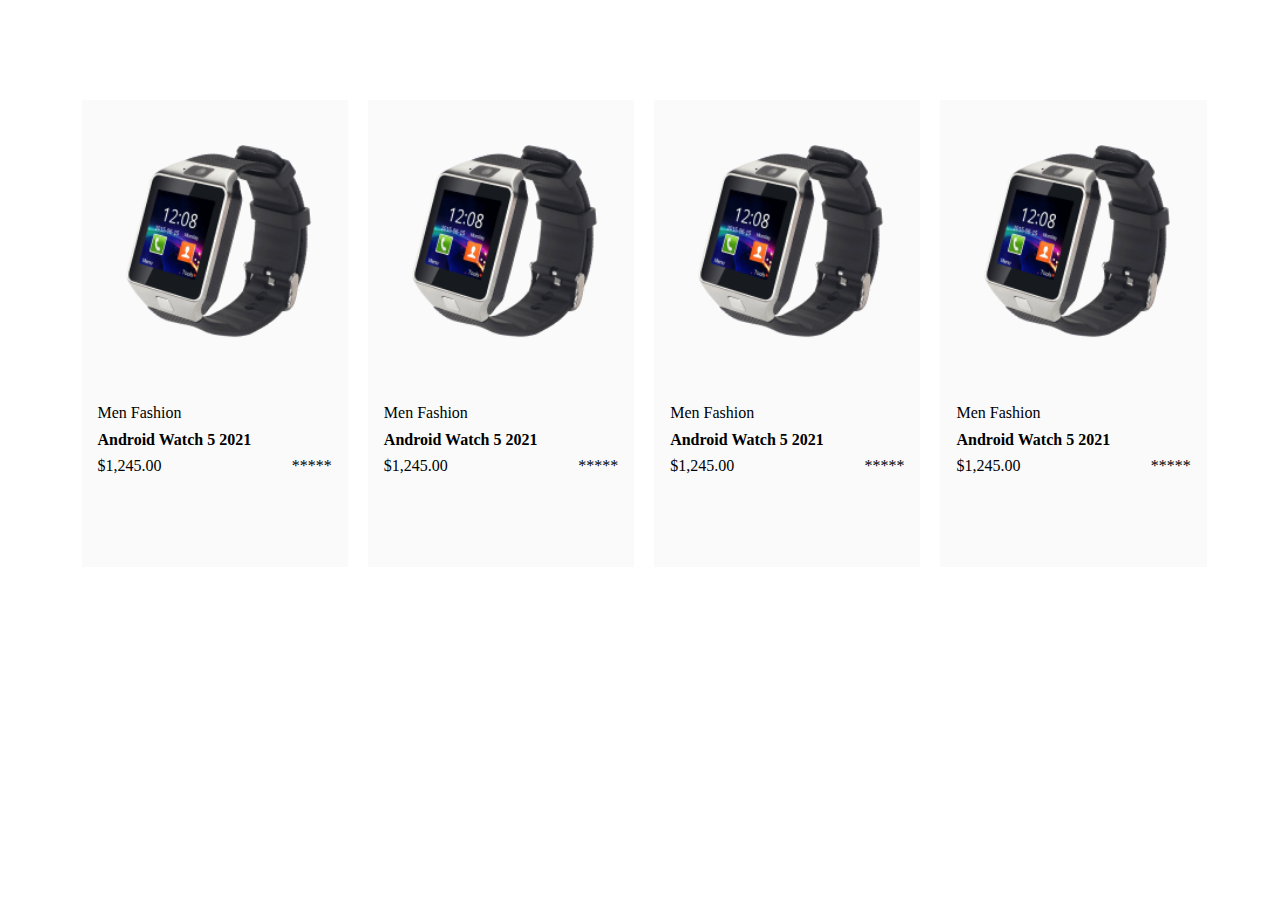
==== video.html @ 2d848828 "finish card" ====
<html lang="en"><head>
    <meta charset="UTF-8">
    <meta http-equiv="X-UA-Compatible" content="IE=edge">
    <meta name="viewport" content="width=device-width, initial-scale=1.0">
    <link rel="stylesheet" href="./css/main.css">
    <title>You tube</title>
</head>

<body>
    <section class="best-skels">
        <div class="container">
            <ul class="best-skels__list">
                <li class="best-skels__item">
                    <img class="best-skels__img" src="./images/smart-watch.png" alt="">
                    <p class="best-skels__desc">Men Fashion</p>
                    <h4 class="best-skels__heading">Android Watch 5 2021</h4>

                    <div class="best-skels__span-box">
                        <span class="best-skels__span">$1,245.00</span>
                        <span>*****</span>
                    </div>

                    <div class="best-skels__button-box">
                        <button class="btn btn-blue best-skels__button">
                Add to Cart
              </button>
                        <button class="btn btn-white best-skels__button-2">
                Quick view
              </button>
                    </div>
                </li>

                <li class="best-skels__item">
                    <img class="best-skels__img" src="./images/smart-watch.png" alt="">
                    <p class="best-skels__desc">Men Fashion</p>
                    <h4 class="best-skels__heading">Android Watch 5 2021</h4>

                    <div class="best-skels__span-box">
                        <span class="best-skels__span">$1,245.00</span>
                        <span>*****</span>
                    </div>

                    <div class="best-skels__button-box">
                        <button class="btn btn-blue best-skels__button">
                Add to Cart
              </button>
                        <button class="btn btn-white best-skels__button-2">
                Quick view
              </button>
                    </div>
                </li>
                <li class="best-skels__item">
                    <img class="best-skels__img" src="./images/smart-watch.png" alt="">
                    <p class="best-skels__desc">Men Fashion</p>
                    <h4 class="best-skels__heading">Android Watch 5 2021</h4>

                    <div class="best-skels__span-box">
                        <span class="best-skels__span">$1,245.00</span>
                        <span>*****</span>
                    </div>

                    <div class="best-skels__button-box">
                        <button class="btn btn-blue best-skels__button">
                Add to Cart
              </button>
                        <button class="btn btn-white best-skels__button-2">
                Quick view
              </button>
                    </div>
                </li>
                <li class="best-skels__item">
                    <img class="best-skels__img" src="./images/smart-watch.png" alt="">
                    <p class="best-skels__desc">Men Fashion</p>
                    <h4 class="best-skels__heading">Android Watch 5 2021</h4>

                    <div class="best-skels__span-box">
                        <span class="best-skels__span">$1,245.00</span>
                        <span>*****</span>
                    </div>

                    <div class="best-skels__button-box">
                        <button class="btn btn-blue best-skels__button">
                Add to Cart
              </button>
                        <button class="btn btn-white best-skels__button-2">
                Quick view
              </button>
                    </div>
                </li>
            </ul>
        </div>
    </section>
    <script src="./js/cartoons.js"></script>
    <script src="./js/script.js"></script>


</body></html>
---- css/main.css ----
/*! normalize.css v8.0.1 | MIT License | github.com/necolas/normalize.css */
/* Document
   ========================================================================== */
/**
 * 1. Correct the line height in all browsers.
 * 2. Prevent adjustments of font size after orientation changes in iOS.
 */
html {
  line-height: 1.15;
  /* 1 */
  -webkit-text-size-adjust: 100%;
  /* 2 */
}

/* Sections
   ========================================================================== */
/**
 * Remove the margin in all browsers.
 */
body {
  margin: 0;
}

/**
 * Render the `main` element consistently in IE.
 */
main {
  display: block;
}

/**
 * Correct the font size and margin on `h1` elements within `section` and
 * `article` contexts in Chrome, Firefox, and Safari.
 */
h1 {
  font-size: 2em;
  margin: 0.67em 0;
}

/* Grouping content
   ========================================================================== */
/**
 * 1. Add the correct box sizing in Firefox.
 * 2. Show the overflow in Edge and IE.
 */
hr {
  -webkit-box-sizing: content-box;
          box-sizing: content-box;
  /* 1 */
  height: 0;
  /* 1 */
  overflow: visible;
  /* 2 */
}

/**
 * 1. Correct the inheritance and scaling of font size in all browsers.
 * 2. Correct the odd `em` font sizing in all browsers.
 */
pre {
  font-family: monospace, monospace;
  /* 1 */
  font-size: 1em;
  /* 2 */
}

/* Text-level semantics
   ========================================================================== */
/**
 * Remove the gray background on active links in IE 10.
 */
a {
  background-color: transparent;
}

/**
 * 1. Remove the bottom border in Chrome 57-
 * 2. Add the correct text decoration in Chrome, Edge, IE, Opera, and Safari.
 */
abbr[title] {
  border-bottom: none;
  /* 1 */
  text-decoration: underline;
  /* 2 */
  -webkit-text-decoration: underline dotted;
          text-decoration: underline dotted;
  /* 2 */
}

/**
 * Add the correct font weight in Chrome, Edge, and Safari.
 */
b,
strong {
  font-weight: bolder;
}

/**
 * 1. Correct the inheritance and scaling of font size in all browsers.
 * 2. Correct the odd `em` font sizing in all browsers.
 */
code,
kbd,
samp {
  font-family: monospace, monospace;
  /* 1 */
  font-size: 1em;
  /* 2 */
}

/**
 * Add the correct font size in all browsers.
 */
small {
  font-size: 80%;
}

/**
 * Prevent `sub` and `sup` elements from affecting the line height in
 * all browsers.
 */
sub,
sup {
  font-size: 75%;
  line-height: 0;
  position: relative;
  vertical-align: baseline;
}

sub {
  bottom: -0.25em;
}

sup {
  top: -0.5em;
}

/* Embedded content
   ========================================================================== */
/**
 * Remove the border on images inside links in IE 10.
 */
img {
  border-style: none;
}

/* Forms
   ========================================================================== */
/**
 * 1. Change the font styles in all browsers.
 * 2. Remove the margin in Firefox and Safari.
 */
button,
input,
optgroup,
select,
textarea {
  font-family: inherit;
  /* 1 */
  font-size: 100%;
  /* 1 */
  line-height: 1.15;
  /* 1 */
  margin: 0;
  /* 2 */
}

/**
 * Show the overflow in IE.
 * 1. Show the overflow in Edge.
 */
button,
input {
  /* 1 */
  overflow: visible;
}

/**
 * Remove the inheritance of text transform in Edge, Firefox, and IE.
 * 1. Remove the inheritance of text transform in Firefox.
 */
button,
select {
  /* 1 */
  text-transform: none;
}

/**
 * Correct the inability to style clickable types in iOS and Safari.
 */
button,
[type="button"],
[type="reset"],
[type="submit"] {
  -webkit-appearance: button;
}

/**
 * Remove the inner border and padding in Firefox.
 */
button::-moz-focus-inner,
[type="button"]::-moz-focus-inner,
[type="reset"]::-moz-focus-inner,
[type="submit"]::-moz-focus-inner {
  border-style: none;
  padding: 0;
}

/**
 * Restore the focus styles unset by the previous rule.
 */
button:-moz-focusring,
[type="button"]:-moz-focusring,
[type="reset"]:-moz-focusring,
[type="submit"]:-moz-focusring {
  outline: 1px dotted ButtonText;
}

/**
 * Correct the padding in Firefox.
 */
fieldset {
  padding: 0.35em 0.75em 0.625em;
}

/**
 * 1. Correct the text wrapping in Edge and IE.
 * 2. Correct the color inheritance from `fieldset` elements in IE.
 * 3. Remove the padding so developers are not caught out when they zero out
 *    `fieldset` elements in all browsers.
 */
legend {
  -webkit-box-sizing: border-box;
          box-sizing: border-box;
  /* 1 */
  color: inherit;
  /* 2 */
  display: table;
  /* 1 */
  max-width: 100%;
  /* 1 */
  padding: 0;
  /* 3 */
  white-space: normal;
  /* 1 */
}

/**
 * Add the correct vertical alignment in Chrome, Firefox, and Opera.
 */
progress {
  vertical-align: baseline;
}

/**
 * Remove the default vertical scrollbar in IE 10+.
 */
textarea {
  overflow: auto;
}

/**
 * 1. Add the correct box sizing in IE 10.
 * 2. Remove the padding in IE 10.
 */
[type="checkbox"],
[type="radio"] {
  -webkit-box-sizing: border-box;
          box-sizing: border-box;
  /* 1 */
  padding: 0;
  /* 2 */
}

/**
 * Correct the cursor style of increment and decrement buttons in Chrome.
 */
[type="number"]::-webkit-inner-spin-button,
[type="number"]::-webkit-outer-spin-button {
  height: auto;
}

/**
 * 1. Correct the odd appearance in Chrome and Safari.
 * 2. Correct the outline style in Safari.
 */
[type="search"] {
  -webkit-appearance: textfield;
  /* 1 */
  outline-offset: -2px;
  /* 2 */
}

/**
 * Remove the inner padding in Chrome and Safari on macOS.
 */
[type="search"]::-webkit-search-decoration {
  -webkit-appearance: none;
}

/**
 * 1. Correct the inability to style clickable types in iOS and Safari.
 * 2. Change font properties to `inherit` in Safari.
 */
::-webkit-file-upload-button {
  -webkit-appearance: button;
  /* 1 */
  font: inherit;
  /* 2 */
}

/* Interactive
   ========================================================================== */
/*
 * Add the correct display in Edge, IE 10+, and Firefox.
 */
details {
  display: block;
}

/*
 * Add the correct display in all browsers.
 */
summary {
  display: list-item;
}

/* Misc
   ========================================================================== */
/**
 * Add the correct display in IE 10+.
 */
template {
  display: none;
}

/**
 * Add the correct display in IE 10.
 */
[hidden] {
  display: none;
}

/* mulish-regular - latin */
@font-face {
  font-family: "Poppins";
  font-style: normal;
  font-weight: 400;
  src: url("../fonts/poppins-v15-latin-regular.woff2") format("woff2"), url("../fonts/poppins-v15-latin-regular.woff") format("woff"), url("../fonts/poppins-v15-latin-regular.ttf") format("truetype");
  /* Safari, Android, iOS */
}

/* poppins-600 - latin */
@font-face {
  font-family: "Poppins";
  font-style: normal;
  font-weight: 600;
  src: url("../fonts/poppins-v15-latin-600.woff2") format("woff2"), url("../fonts/poppins-v15-latin-600.woff") format("woff"), url("../fonts/poppins-v15-latin-600.ttf") format("truetype");
}

/* poppins-700 - latin */
@font-face {
  font-family: "Poppins";
  font-style: normal;
  font-weight: 700;
  src: url("../fonts/poppins-v15-latin-700.woff2") format("woff2"), url("../fonts/poppins-v15-latin-700.woff") format("woff"), url("../fonts/poppins-v15-latin-700.ttf") format("truetype");
}

/* roboto-regular - latin */
@font-face {
  font-family: "Roboto";
  font-style: normal;
  font-weight: 400;
  src: local(""), url("../fonts/roboto-v29-latin-regular.woff2") format("woff2"), url("../fonts/roboto-v29-latin-regular.woff") format("woff"), url("../fonts/roboto-v29-latin-regular.ttf") format("truetype");
  /* Safari, Android, iOS */
}

/* roboto-500 - latin */
@font-face {
  font-family: "Roboto";
  font-style: normal;
  font-weight: 500;
  src: local(""), url("../fonts/roboto-v29-latin-500.woff2") format("woff2"), url("../fonts/roboto-v29-latin-500.woff") format("woff"), url("../fonts/roboto-v29-latin-500.ttf") format("truetype");
  /* Safari, Android, iOS */
}

/* roboto-700 - latin */
@font-face {
  font-family: "Roboto";
  font-style: normal;
  font-weight: 700;
  src: local(""), url("../fonts/roboto-v29-latin-700.eot?#iefix") format("embedded-opentype"), url("../fonts/roboto-v29-latin-700.woff2") format("woff2"), url("../fonts/roboto-v29-latin-700.woff") format("woff"), url("../fonts/roboto-v29-latin-700.ttf") format("truetype");
  /* Safari, Android, iOS */
}

html {
  height: 100%;
  scroll-behavior: smooth;
  -webkit-box-sizing: border-box;
          box-sizing: border-box;
}

*,
*::before,
*::after {
  -webkit-box-sizing: inherit;
          box-sizing: inherit;
}

* {
  margin: 0px;
  padding: 0px;
  -webkit-box-sizing: border-box;
          box-sizing: border-box;
}

body {
  font-family: "Poppins";
}

img {
  max-width: 100%;
  height: auto;
  vertical-align: middle;
}

.visually-hidden {
  clip: rect(0 0 0 0);
  -webkit-clip-path: inset(50%);
          clip-path: inset(50%);
  height: 1px;
  overflow: hidden;
  position: absolute;
  white-space: nowrap;
  width: 1px;
}

.container {
  width: 100%;
  max-width: 1157px;
  margin: 0 auto;
  padding: 0 20px;
}

.btn {
  display: inline-block;
  margin-top: 16px;
  margin-left: 12px;
  border: none;
}

.btn:hover {
  opacity: 0.8;
}

.btn:active {
  opacity: 0.6;
}

.btn-blue {
  padding: 9px 15px;
  background: #146eb4;
  color: white;
  margin-left: 0px;
}

.btn-white {
  padding: 9px 14px;
  background-color: transparent;
  border: 1px solid #146eb4;
  -webkit-box-sizing: border-box;
          box-sizing: border-box;
  color: #146eb4;
}

.site-header {
  position: relative;
}

.site-header__container {
  display: -webkit-box;
  display: -ms-flexbox;
  display: flex;
  -webkit-box-align: center;
      -ms-flex-align: center;
          align-items: center;
}

.site-header__hamburger-menu {
  margin-left: -152px;
  padding: 38px 50px;
  max-width: 132px;
  background-color: #232f3e;
}

.site-header__logo-img {
  margin-left: 47px;
}

.site-header__form {
  margin-left: 48px;
}

.site-header__site-header__select {
  padding: 15px 0;
  height: 48px;
  width: 200px;
  border-color: transparent;
  background-color: rgba(242, 242, 242, 0.48);
}

.site-header__input {
  padding: 15px;
  width: 550px;
  border-color: transparent;
  font-size: 14px;
  background-color: rgba(242, 242, 242, 0.48);
  background-image: url("../../images/lupa.png");
  background-repeat: no-repeat;
  background-position: center right 14px;
}

.site-header__icons {
  display: -webkit-box;
  display: -ms-flexbox;
  display: flex;
  -webkit-box-align: center;
      -ms-flex-align: center;
          align-items: center;
  margin-left: 68px;
}

.site-header__heart-icon {
  margin-right: 33px;
}

.site-header__shopping-bag {
  margin-right: 40px;
}

.site-header__btn {
  padding: 12px 32px;
  margin-left: auto;
  border-color: transparent;
  background-color: #232f3e;
  color: white;
}

.main {
  margin: 0;
}

.hero__container {
  display: -webkit-box;
  display: -ms-flexbox;
  display: flex;
  -webkit-box-align: center;
      -ms-flex-align: center;
          align-items: center;
  padding-top: 12px;
  padding-left: 56px;
  padding-bottom: 21px;
  padding-right: 83px;
  background: rgba(242, 242, 242, 0.4);
}

.hero__left {
  width: 445px;
}

.hero__desc {
  font-size: 14px;
  line-height: 16px;
  margin-bottom: 16px;
  color: #ff9900;
}

.hero__head {
  font-family: Poppins;
  font-style: normal;
  font-weight: 600;
  font-size: 48px;
  line-height: 58px;
  color: #000000;
  margin-bottom: 16px;
}

.hero-desc {
  font-family: "Roboto";
  font-size: 12px;
  line-height: 20px;
}

.hero__right {
  margin-left: auto;
}

.cards__list {
  display: -webkit-box;
  display: -ms-flexbox;
  display: flex;
  -webkit-box-align: center;
      -ms-flex-align: center;
          align-items: center;
  -webkit-box-pack: justify;
      -ms-flex-pack: justify;
          justify-content: space-between;
  -webkit-box-orient: horizontal;
  -webkit-box-direction: normal;
      -ms-flex-direction: row;
          flex-direction: row;
  list-style: none;
}

.cards__title {
  font-family: "Roboto";
  font-size: 24px;
  line-height: 28px;
  margin: 0;
  padding: 0;
  margin-bottom: 28px;
}

.cards__item {
  background-color: #f9f9f9;
  -webkit-box-shadow: rgba(99, 99, 99, 0.2) 0px 2px 8px 0px;
          box-shadow: rgba(99, 99, 99, 0.2) 0px 2px 8px 0px;
  width: 100px;
  padding: 39px 18px;
  -webkit-transition: 0.3s;
  transition: 0.3s;
}

.cards__item:hover {
  -webkit-box-shadow: rgba(100, 100, 111, 0.2) 0px 7px 29px 0px;
          box-shadow: rgba(100, 100, 111, 0.2) 0px 7px 29px 0px;
  background-color: #fff;
}

.cards__item-link {
  text-decoration: none;
}

.cards__item-img {
  margin-bottom: 2px;
}

.cards__item-title {
  font-family: "Roboto";
  font-size: 13px;
  line-height: 16px;
  text-align: center;
  color: #232f3e;
  margin: 0;
  padding: 0;
}

.best-skels {
  margin-top: 100px;
}

.best-skels__list {
  margin: 0 -10px;
  padding: 0;
  display: -webkit-box;
  display: -ms-flexbox;
  display: flex;
  -webkit-box-align: center;
      -ms-flex-align: center;
          align-items: center;
  list-style: none;
}

.best-skels__item {
  margin: 0px 10px;
  display: -webkit-box;
  display: -ms-flexbox;
  display: flex;
  -webkit-box-orient: vertical;
  -webkit-box-direction: normal;
      -ms-flex-direction: column;
          flex-direction: column;
  padding: 38px 16px 24px;
  width: 279px;
  background: rgba(242, 242, 242, 0.4);
  -webkit-transition: all 1s;
  transition: all 1s;
}

.best-skels__item:hover {
  background-color: white;
  -webkit-transform: scale(1.05);
          transform: scale(1.05);
  -webkit-box-shadow: 0 0 5px 5px rgba(0, 0, 0, 0.2);
          box-shadow: 0 0 5px 5px rgba(0, 0, 0, 0.2);
}

.best-skels__item:hover .best-skels__button {
  opacity: 1;
}

.best-skels__item:hover .best-skels__button-2 {
  opacity: 1;
}

.best-skels__img {
  margin-bottom: 46px;
}

.best-skels__desc {
  margin-bottom: 8px;
}

.best-skels__heading {
  margin-bottom: 8px;
}

.best-skels__span-box {
  margin-bottom: 18px;
  display: -webkit-box;
  display: -ms-flexbox;
  display: flex;
  -webkit-box-pack: justify;
      -ms-flex-pack: justify;
          justify-content: space-between;
}

.best-skels__button-box {
  display: -webkit-box;
  display: -ms-flexbox;
  display: flex;
  -webkit-box-pack: justify;
      -ms-flex-pack: justify;
          justify-content: space-between;
}

.best-skels__button {
  white-space: nowrap;
  font-weight: 500;
  font-size: 12px;
  line-height: 14px;
  padding: 9px 27px;
  opacity: 0;
  cursor: pointer;
}

.best-skels__button-2 {
  white-space: nowrap;
  font-weight: 500;
  font-size: 12px;
  line-height: 14px;
  padding: 9px 27px;
  opacity: 0;
  cursor: pointer;
}
/*# sourceMappingURL=main.css.map */
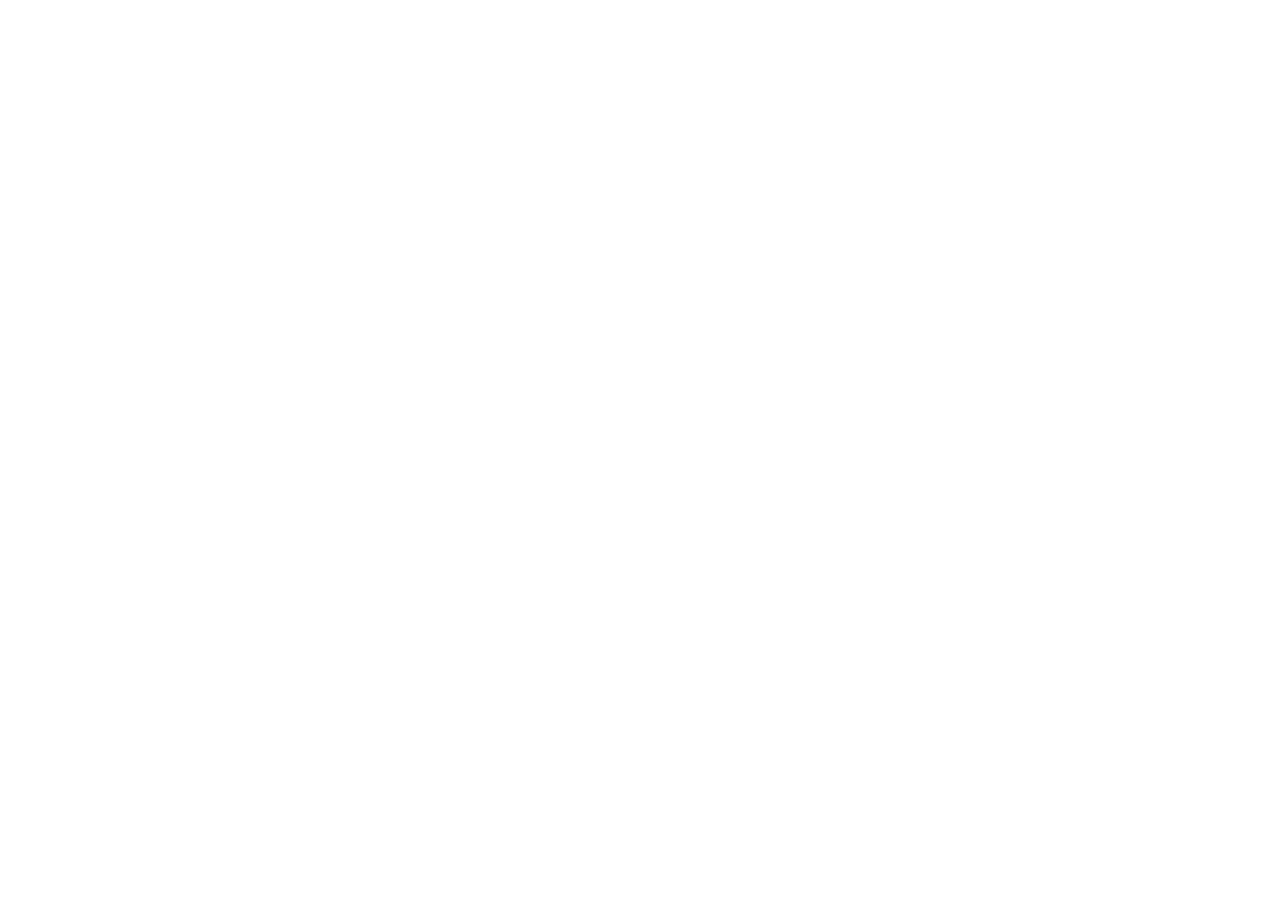
==== commit ad0a6286: "Merge pull request #4 from tohird03/main" ====
--- a/video.html
+++ b/video.html
@@ -7,89 +7,7 @@
 </head>
 
 <body>
-    <section class="best-skels">
-        <div class="container">
-            <ul class="best-skels__list">
-                <li class="best-skels__item">
-                    <img class="best-skels__img" src="./images/smart-watch.png" alt="">
-                    <p class="best-skels__desc">Men Fashion</p>
-                    <h4 class="best-skels__heading">Android Watch 5 2021</h4>
-
-                    <div class="best-skels__span-box">
-                        <span class="best-skels__span">$1,245.00</span>
-                        <span>*****</span>
-                    </div>
-
-                    <div class="best-skels__button-box">
-                        <button class="btn btn-blue best-skels__button">
-                Add to Cart
-              </button>
-                        <button class="btn btn-white best-skels__button-2">
-                Quick view
-              </button>
-                    </div>
-                </li>
-
-                <li class="best-skels__item">
-                    <img class="best-skels__img" src="./images/smart-watch.png" alt="">
-                    <p class="best-skels__desc">Men Fashion</p>
-                    <h4 class="best-skels__heading">Android Watch 5 2021</h4>
-
-                    <div class="best-skels__span-box">
-                        <span class="best-skels__span">$1,245.00</span>
-                        <span>*****</span>
-                    </div>
-
-                    <div class="best-skels__button-box">
-                        <button class="btn btn-blue best-skels__button">
-                Add to Cart
-              </button>
-                        <button class="btn btn-white best-skels__button-2">
-                Quick view
-              </button>
-                    </div>
-                </li>
-                <li class="best-skels__item">
-                    <img class="best-skels__img" src="./images/smart-watch.png" alt="">
-                    <p class="best-skels__desc">Men Fashion</p>
-                    <h4 class="best-skels__heading">Android Watch 5 2021</h4>
-
-                    <div class="best-skels__span-box">
-                        <span class="best-skels__span">$1,245.00</span>
-                        <span>*****</span>
-                    </div>
-
-                    <div class="best-skels__button-box">
-                        <button class="btn btn-blue best-skels__button">
-                Add to Cart
-              </button>
-                        <button class="btn btn-white best-skels__button-2">
-                Quick view
-              </button>
-                    </div>
-                </li>
-                <li class="best-skels__item">
-                    <img class="best-skels__img" src="./images/smart-watch.png" alt="">
-                    <p class="best-skels__desc">Men Fashion</p>
-                    <h4 class="best-skels__heading">Android Watch 5 2021</h4>
-
-                    <div class="best-skels__span-box">
-                        <span class="best-skels__span">$1,245.00</span>
-                        <span>*****</span>
-                    </div>
-
-                    <div class="best-skels__button-box">
-                        <button class="btn btn-blue best-skels__button">
-                Add to Cart
-              </button>
-                        <button class="btn btn-white best-skels__button-2">
-                Quick view
-              </button>
-                    </div>
-                </li>
-            </ul>
-        </div>
-    </section>
+    
     <script src="./js/cartoons.js"></script>
     <script src="./js/script.js"></script>
 
